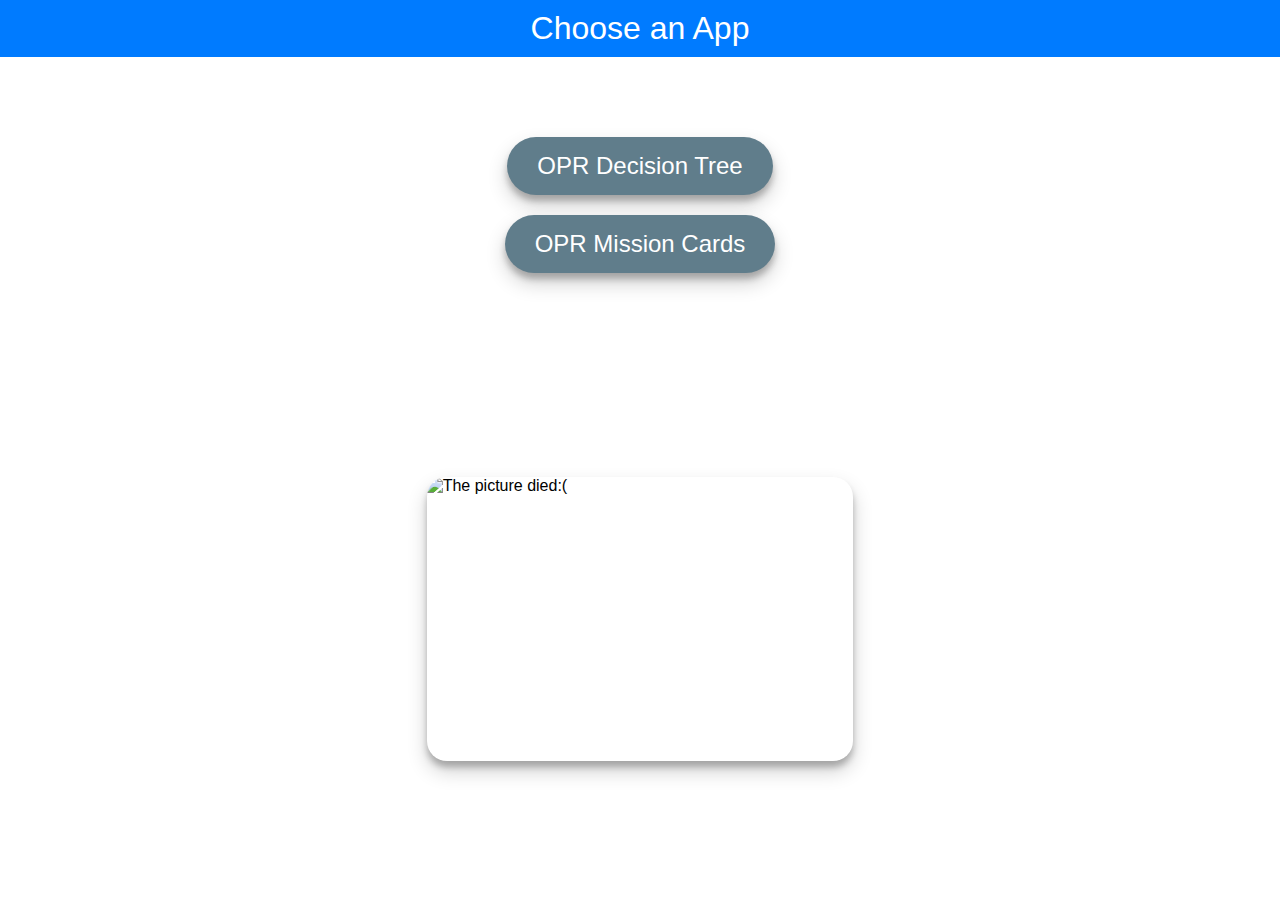
==== index.html @ 8e085484 "Add files via upload" ====
<!doctype html><html lang="en"><head><meta charset="utf-8"/><link rel="icon" href="/favicon.ico"/><meta name="viewport" content="width=device-width,initial-scale=1"/><meta name="theme-color" content="#000000"/><meta name="description" content="Web site created using create-react-app"/><link rel="apple-touch-icon" href="/logo192.png"/><link rel="manifest" href="/manifest.json"/><title>React App</title><script defer="defer" src="/static/js/main.7500b8fe.js"></script><link href="/static/css/main.e6c13ad2.css" rel="stylesheet"></head><body><noscript>You need to enable JavaScript to run this app.</noscript><div id="root"></div></body></html>
---- static/css/main.e6c13ad2.css ----
body{-webkit-font-smoothing:antialiased;-moz-osx-font-smoothing:grayscale;font-family:-apple-system,BlinkMacSystemFont,Segoe UI,Roboto,Oxygen,Ubuntu,Cantarell,Fira Sans,Droid Sans,Helvetica Neue,sans-serif;margin:0}code{font-family:source-code-pro,Menlo,Monaco,Consolas,Courier New,monospace}
/*# sourceMappingURL=main.e6c13ad2.css.map*/
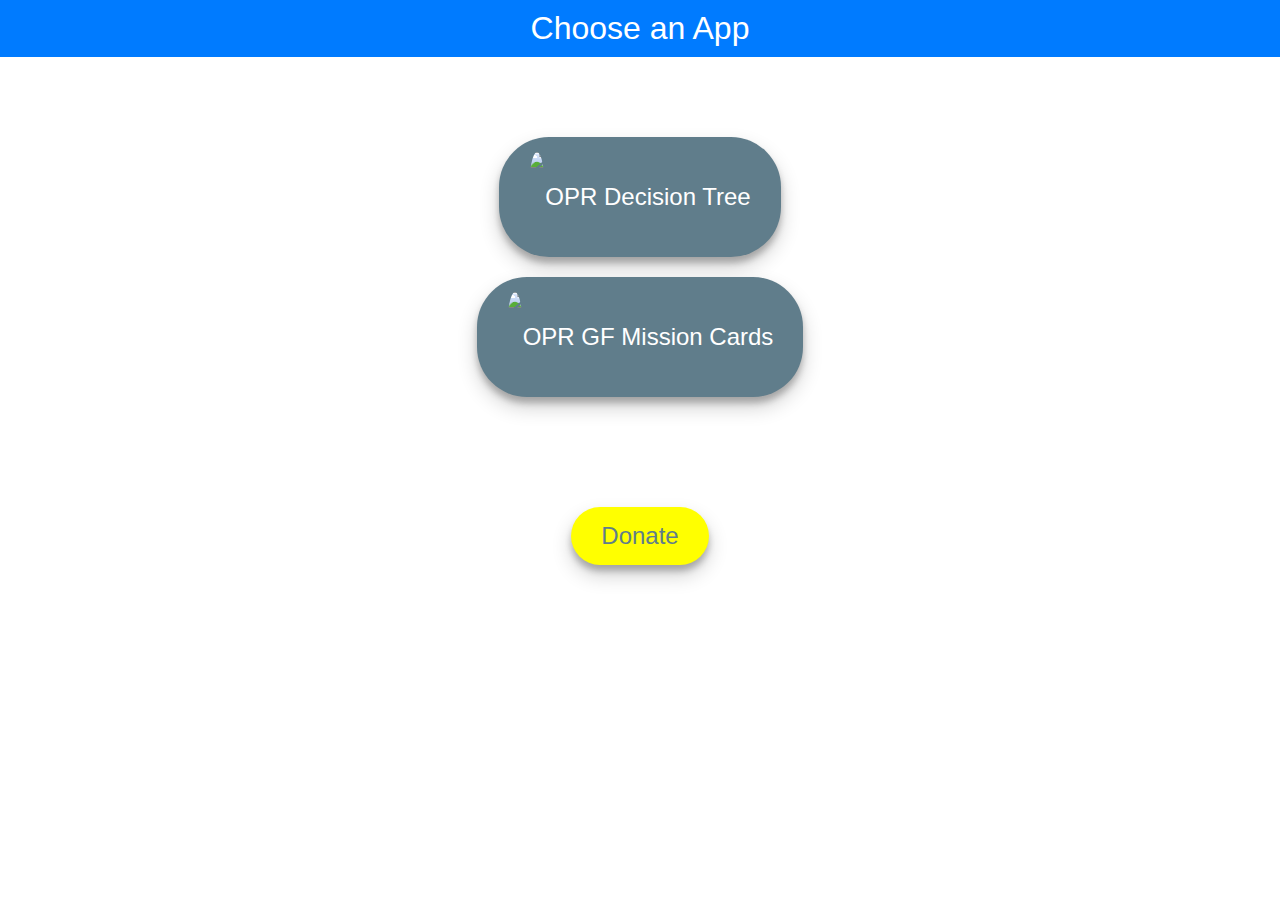
==== commit 6e74b86f: "Add files via upload" ====
--- a/index.html
+++ b/index.html
@@ -1 +1 @@
-<!doctype html><html lang="en"><head><meta charset="utf-8"/><link rel="icon" href="/favicon.ico"/><meta name="viewport" content="width=device-width,initial-scale=1"/><meta name="theme-color" content="#000000"/><meta name="description" content="Web site created using create-react-app"/><link rel="apple-touch-icon" href="/logo192.png"/><link rel="manifest" href="/manifest.json"/><title>React App</title><script defer="defer" src="/static/js/main.7500b8fe.js"></script><link href="/static/css/main.e6c13ad2.css" rel="stylesheet"></head><body><noscript>You need to enable JavaScript to run this app.</noscript><div id="root"></div></body></html>+<!doctype html><html lang="en"><head><meta charset="utf-8"/><link rel="icon" href="/favicon.ico"/><meta name="viewport" content="width=device-width,initial-scale=1"/><meta name="theme-color" content="#000000"/><meta name="description" content="Web site created using create-react-app"/><link rel="apple-touch-icon" href="/logo192.png"/><link rel="manifest" href="/manifest.json"/><title>Edwarder Tools</title><script defer="defer" src="/static/js/main.8c111880.js"></script><link href="/static/css/main.e6c13ad2.css" rel="stylesheet"></head><body><noscript>You need to enable JavaScript to run this app.</noscript><div id="root"></div></body></html>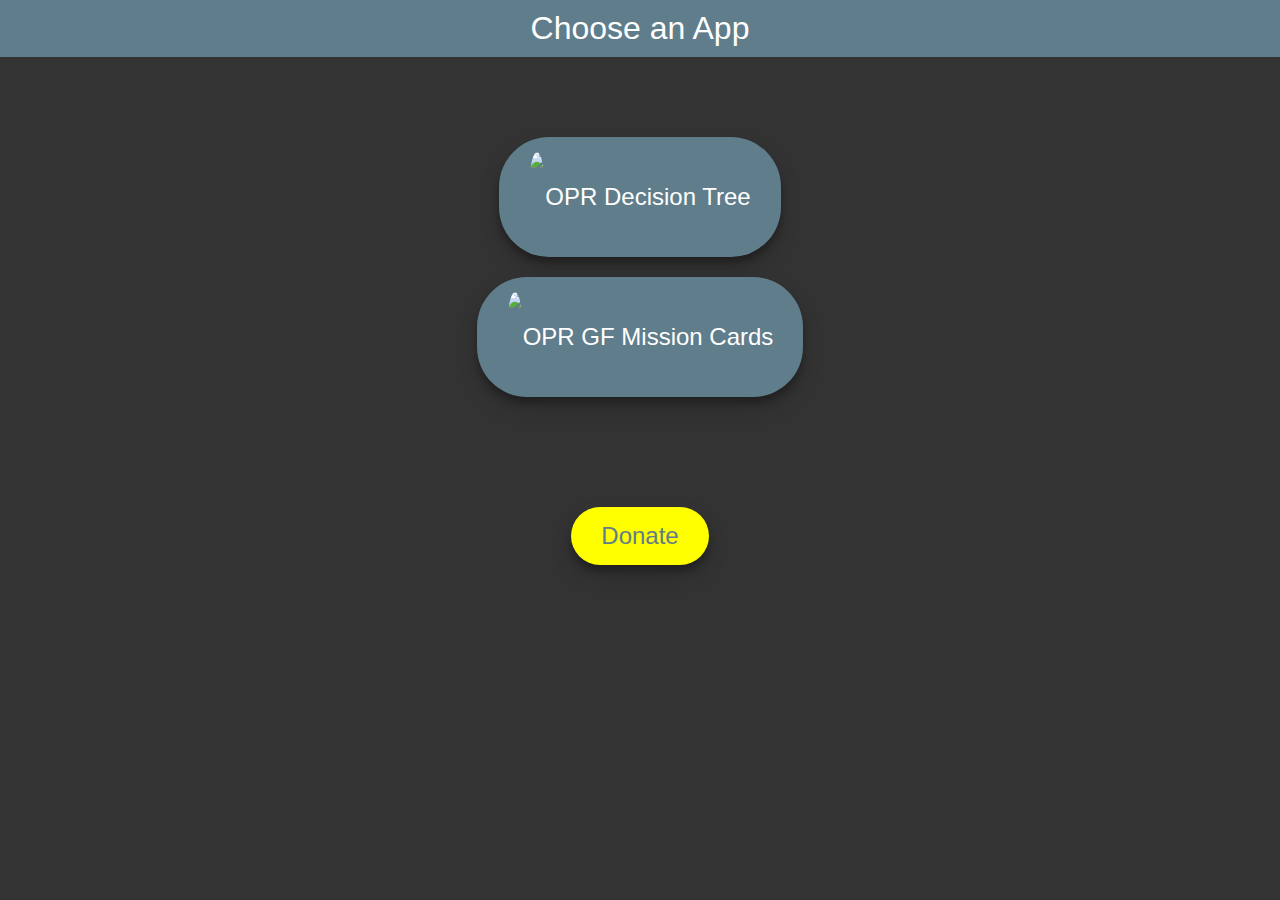
==== commit 14508a0b: "Add files via upload" ====
--- a/index.html
+++ b/index.html
@@ -1 +1 @@
-<!doctype html><html lang="en"><head><meta charset="utf-8"/><link rel="icon" href="/favicon.ico"/><meta name="viewport" content="width=device-width,initial-scale=1"/><meta name="theme-color" content="#000000"/><meta name="description" content="Web site created using create-react-app"/><link rel="apple-touch-icon" href="/logo192.png"/><link rel="manifest" href="/manifest.json"/><title>Edwarder Tools</title><script defer="defer" src="/static/js/main.8c111880.js"></script><link href="/static/css/main.e6c13ad2.css" rel="stylesheet"></head><body><noscript>You need to enable JavaScript to run this app.</noscript><div id="root"></div></body></html>+<!doctype html><html lang="en"><head><meta charset="utf-8"/><link rel="icon" href="/favicon.ico"/><meta name="viewport" content="width=device-width,initial-scale=1"/><meta name="theme-color" content="#000000"/><meta name="description" content="Web site created using create-react-app"/><link rel="apple-touch-icon" href="/logo192.png"/><link rel="manifest" href="/manifest.json"/><title>Edwarder Tools</title><script defer="defer" src="/static/js/main.6e2e39c1.js"></script><link href="/static/css/main.e6c13ad2.css" rel="stylesheet"></head><body><noscript>You need to enable JavaScript to run this app.</noscript><div id="root"></div></body></html>